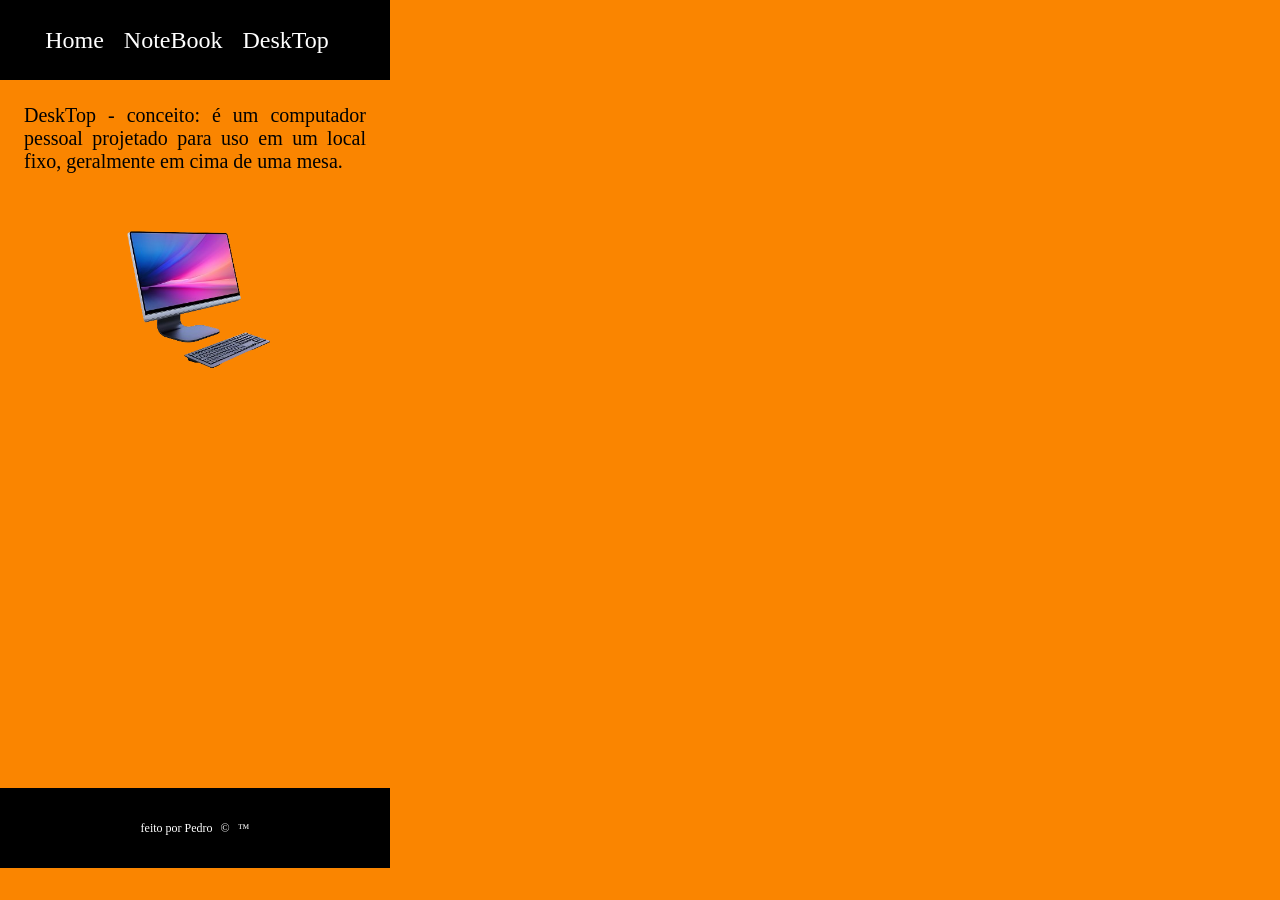
==== desktop.html @ 7f9e7aef "aplicativo 2B primeira versão" ====
<!DOCTYPE html>
<html lang="pt-BR">
<head>
    <meta charset="UTF-8">
    <meta name="viewport" content="width=device-width, initial-scale=1.0">
    <link rel="stylesheet" href="./style.css">
    <title>figma</title>
</head>
<body>
    <header>
        <nav>
            <a href="./index.html">Home</a>&emsp;
            <a href="./notebook.html">NoteBook</a>&emsp;
            <a href="./desktop.html">DeskTop</a>&emsp;
        </nav>
    </header>
    <main>
        <p>DeskTop - conceito: é um computador pessoal projetado para uso em um local fixo, geralmente em cima de uma mesa. </p>
        <div class="desktop">
            <img src="./img/desktop_bg.png" alt="">
        </div>
    </main>
    <footer>
        <p>feito por Pedro</p>
        <p>&copy;</p>
        <p>&trade;</p>
    </footer>
    
</body>
</html>
---- style.css ----
*{
    margin: 0;
    padding: 0;
}

header{
    width: 390px;
    height: 80px;
    background-color: black;
    display: flex;
    flex-direction: row;   
    justify-content: center;
    align-items: center;
    gap: 24px;
    color: white;
}

body{
    background-color: #FA8500;
    width: 390px;
    height: 844px;
}

header nav a{
    text-align: center;
    font-size: 24px;
    text-decoration: none;
    color: white;
}

a:hover{
    background-color: #424242;
    color: rgb(255, 255, 255);
    border-radius: 4px;
}

main{
    width: 390px;
    height: 684px;
    background-color: #FA8500
}

main p{
    margin-top: 24px;
    margin-left: 24px;
    margin-right: 24px;
    text-align: justify;
    background-color: #FA8500;
    font-size: 20px;
}

main .wire{
    margin-top: 66px;
    height: 459px;
    display: flex;
    flex-direction: row;
    justify-content: center;
    align-items: center;
}

main .notebook{
    margin-top: 32px;
    height: 180px;
    display: flex;
    flex-direction: row;
    justify-content: center;
    align-items: center;
}

main .desktop{
    margin-top: 32px;
    height: 180px;
    display: flex;
    flex-direction: row;
    justify-content: center;
    align-items: center;
}

main .wire img{
    width: 180px;
    height: 397px;
}

main .notebook img{
    width: 180px;
    height: 180px;
}

main .desktop img{
    width: 180px;
    height: 180px;
}

footer{
    width: 390px;
    height: 80px;
    background-color: black;
    color: white;
    display: flex;
    flex-direction: row;   
    justify-content: center;
    align-items: center;
    gap: 8px;
}

footer p{
    text-align: center;
    font-size: 12px;
}
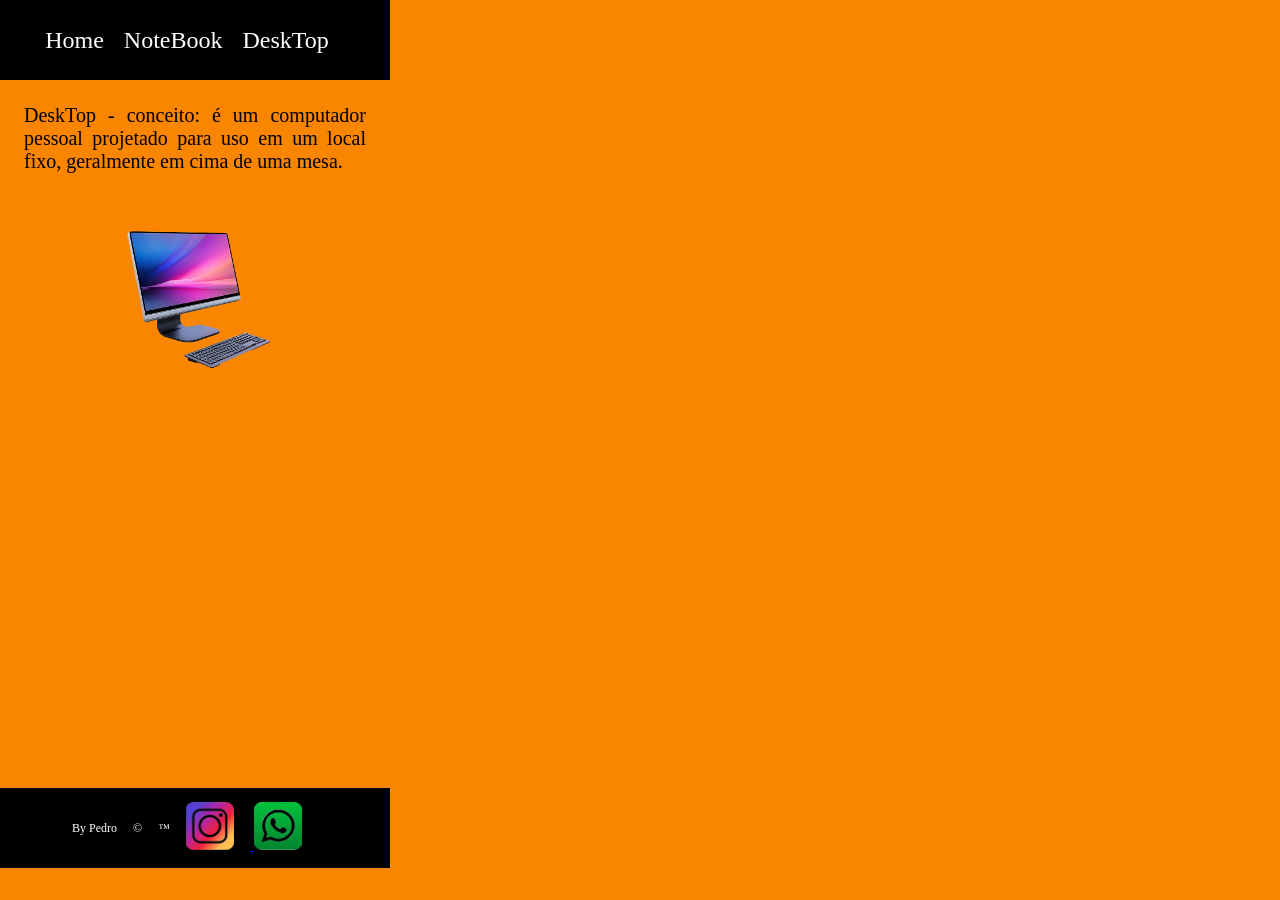
==== commit f89541ea: "ajustes" ====
--- a/desktop.html
+++ b/desktop.html
@@ -21,9 +21,17 @@
         </div>
     </main>
     <footer>
-        <p>feito por Pedro</p>
+        <p>By Pedro</p>
         <p>&copy;</p>
         <p>&trade;</p>
+        <div class="rd-sociais">
+            <a href="https://www.instagram.com/pedrinqzx">
+                <img src="./img/insta_bg.png" alt="ícone da rede social instagram">
+            </a>
+           <a href="https://wa.me/554791810828">
+            <img src="./img/zap_bg.png" alt="ícone da rede social Whatsapp">
+            </a>
+        </div>
     </footer>
     
 </body>
--- a/style.css
+++ b/style.css
@@ -100,10 +100,16 @@
     flex-direction: row;   
     justify-content: center;
     align-items: center;
-    gap: 8px;
+    gap: 16px;
 }
 
 footer p{
     text-align: center;
     font-size: 12px;
+}
+
+.rd-sociais img{
+    width: 48px;
+    height: 48px;
+    margin-right: 16px;
 }
